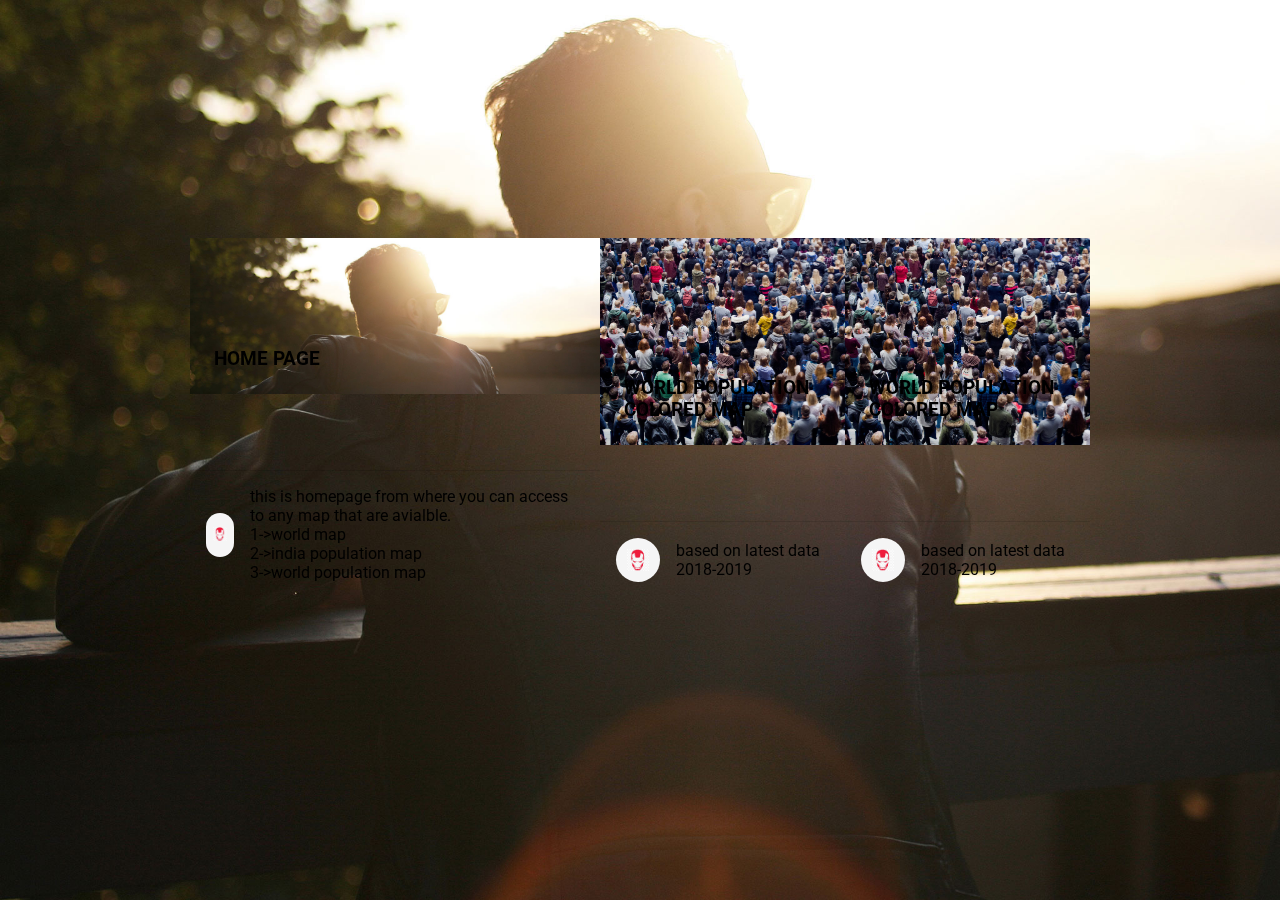
==== index.html @ 8116d2a4 "fresh one" ====
<!doctype html>
<!--
  Material Design Lite
  Copyright 2015 Google Inc. All rights reserved.

  Licensed under the Apache License, Version 2.0 (the "License");
  you may not use this file except in compliance with the License.
  You may obtain a copy of the License at

      https://www.apache.org/licenses/LICENSE-2.0

  Unless required by applicable law or agreed to in writing, software
  distributed under the License is distributed on an "AS IS" BASIS,
  WITHOUT WARRANTIES OR CONDITIONS OF ANY KIND, either express or implied.
  See the License for the specific language governing permissions and
  limitations under the License
-->
<html lang="en">
  <head>
    <meta charset="utf-8">
    <meta http-equiv="X-UA-Compatible" content="IE=edge">
    <meta name="description" content="A front-end template that helps you build fast, modern mobile web apps.">
    <meta name="viewport" content="width=device-width, initial-scale=1.0, minimum-scale=1.0">
    <title>Material Design Lite</title>

    <!-- Add to homescreen for Chrome on Android -->
    <meta name="mobile-web-app-capable" content="yes">
    <link rel="icon" sizes="192x192" href="images/android-desktop.png">

    <!-- Add to homescreen for Safari on iOS -->
    <meta name="apple-mobile-web-app-capable" content="yes">
    <meta name="apple-mobile-web-app-status-bar-style" content="black">
    <meta name="apple-mobile-web-app-title" content="Material Design Lite">
    <link rel="apple-touch-icon-precomposed" href="images/ios-desktop.png">

    <!-- Tile icon for Win8 (144x144 + tile color) -->
    <meta name="msapplication-TileImage" content="images/touch/ms-touch-icon-144x144-precomposed.png">
    <meta name="msapplication-TileColor" content="#3372DF">

    <link rel="shortcut icon" href="images/favicon.png">

    <!-- SEO: If your mobile URL is different from the desktop URL, add a canonical link to the desktop page https://developers.google.com/webmasters/smartphone-sites/feature-phones -->
    <!--
    <link rel="canonical" href="http://www.example.com/">
    -->

    <link rel="stylesheet" href="https://fonts.googleapis.com/css?family=Roboto:regular,bold,italic,thin,light,bolditalic,black,medium&amp;lang=en">
    <link rel="stylesheet" href="https://fonts.googleapis.com/icon?family=Material+Icons">
    <link rel="stylesheet" href="https://code.getmdl.io/1.3.0/material.grey-orange.min.css">
    <link rel="stylesheet" href="styles.css">
    <style>
    #view-source {
      position: fixed;
      display: block;
      right: 0;
      bottom: 0;
      margin-right: 40px;
      margin-bottom: 40px;
      z-index: 900;
    }
    </style>
  </head>
  <body>
    <div class="demo-blog mdl-layout mdl-js-layout has-drawer is-upgraded">
      <main class="mdl-layout__content">
        <div class="demo-blog__posts mdl-grid">
          
        
          <div class="mdl-card on-the-road-again mdl-cell mdl-cell--12-col">
            <div class="mdl-card__media mdl-color-text--grey-50">
              <h3><a href="index.html">HOME PAGE</a></h3>
            </div>
            <div class="mdl-color-text--grey-600 mdl-card__supporting-text">
              </div>
            <div class="mdl-card__supporting-text meta mdl-color-text--grey-600">
              <div class="minilogo"></div>
              <div>
                <strong>this is homepage from where you can access to any map that are avialble.</strong>
                <span>1->world map<br/>2->india population map<br/>3->world population map </span>
              </div>
            </div>
          </div>
         
          <div class="mdl-card shopping mdl-cell mdl-cell--12-col">
            <div class="mdl-card__media mdl-color-text--grey-50">
              <h3><a href="map07.html">WORLD POPULATION COLORED MAP</a></h3>
            </div>
            <div class="mdl-card__supporting-text mdl-color-text--grey-600">
               </div>
            <div class="mdl-card__supporting-text meta mdl-color-text--grey-600">
              <div class="minilogo"></div>
              <div>
                <strong>based on latest data</strong>
                <span>2018-2019</span>
              </div>
            </div>
          </div>
          <div class="mdl-card shopping mdl-cell mdl-cell--12-col">
            <div class="mdl-card__media mdl-color-text--grey-50">
              <h3><a href="map07.html">WORLD POPULATION COLORED MAP</a></h3>
            </div>
            <div class="mdl-card__supporting-text mdl-color-text--grey-600">
               </div>
            <div class="mdl-card__supporting-text meta mdl-color-text--grey-600">
              <div class="minilogo"></div>
              <div>
                <strong>based on latest data</strong>
                <span>2018-2019</span>
              </div>
            </div>
          </div>
        </div> 
      </main>
      
  </body>
  <script>
    Array.prototype.forEach.call(document.querySelectorAll('.mdl-card__media'), function(el) {
      var link = el.querySelector('a');
      if(!link) {
        return;
      }
      var target = link.getAttribute('href');
      if(!target) {
        return;
      }
      el.addEventListener('click', function() {
        location.href = target;
      });
    });
  </script>
</html>
---- styles.css ----
body::before {
    background-size: cover;
    background-attachment: fixed;
    content: '';
    will-change: transform;
    z-index: -1;
    left: 0;
    right: 0;
    bottom: 0;
    top: 0;
    position: fixed;
}
@media (max-width: 512px)  and (-webkit-min-device-pixel-ratio: 1.5),
       (max-width: 512px)  and (min-resolution: 1.5dppx),
       (max-width: 1024px) and (-webkit-max-device-pixel-ratio: 1.5),
       (max-width: 1024px) and (max-resolution: 1.5dppx) {
  body::before {
    background-image: url('images/bg_1024.jpg');
  }
}
@media (min-width: 513px)  and (max-width: 1024px) and (-webkit-min-device-pixel-ratio: 1.5),
       (min-width: 513px)  and (max-width: 1024px) and (min-resolution: 1.5dppx),
       (min-width: 1025px) and (max-width: 2048px) and (-webkit-max-device-pixel-ratio: 1.5),
       (min-width: 1025px) and (max-width: 2048px) and (max-resolution: 1.5dppx)  {
  body::before {
    background-image: url('images/bg_2048.jpg');
  }
}
@media (min-width: 1025px) and (-webkit-min-device-pixel-ratio: 1.5),
       (min-width: 1025px) and (min-resolution: 1.5dppx),
       (min-width: 2049px) and (-webkit-max-device-pixel-ratio: 1.5),
       (min-width: 2049px) and (max-resolution: 1.5dppx) {
  body::before {
    background-image: url('images/bg_2880.jpg');
  }
}
body .demo-blog {
  font-family: 'Roboto', 'Helvetica', sans-serif;
}

.demo-blog .demo-blog__posts {
  max-width: 900px;
  padding: 0;
  display: -webkit-flex;
  display: -ms-flexbox;
  display: flex;
  width: 100%;
  margin: 0 auto;
  -webkit-flex-shrink: 0;
      -ms-flex-negative: 0;
          flex-shrink: 0;
}

.demo-blog.mdl-layout .mdl-layout__content {
  padding-top: 230px;
  position: relative;
  -webkit-overflow-scrolling: touch;
}
.demo-blog .mdl-card {
  display: -webkit-flex;
  display: -ms-flexbox;
  display: flex;
  -webkit-flex-direction: column;
      -ms-flex-direction: column;
          flex-direction: column;
  -webkit-align-items: stretch;
      -ms-flex-align: stretch;
          align-items: stretch;
  min-height: 360px;
}
.demo-blog .mdl-card__title {
  padding: 16px;
  -webkit-flex-grow: 1;
      -ms-flex-positive: 1;
          flex-grow: 1;
}
.demo-blog .mdl-card__media {
  box-sizing: border-box;
  background-size: cover;
  padding: 24px;
  display: -webkit-flex;
  display: -ms-flexbox;
  display: flex;
  -webkit-flex-grow: 1;
      -ms-flex-positive: 1;
          flex-grow: 1;
  -webkit-flex-direction: row;
      -ms-flex-direction: row;
          flex-direction: row;
  -webkit-align-items: flex-end;
      -ms-flex-align: end;
          align-items: flex-end;
  cursor: pointer;
}
.demo-blog .mdl-card__media a,
.demo-blog .mdl-card__title a {
  color: inherit;
}
.demo-blog .mdl-card__supporting-text {
  width: 100%;
  padding: 16px;
  min-height: 64px;
  display: -webkit-flex;
  display: -ms-flexbox;
  display: flex;
  -webkit-align-items: center;
      -ms-flex-align: center;
          align-items: center;
}
.demo-blog .mdl-card__supporting-text strong {
  font-weight: 400;
}
.demo-blog .mdl-card__media ~ .mdl-card__supporting-text {
  min-height: 64px;
}
.demo-blog .mdl-card__supporting-text:not(:last-child) {
  box-sizing: border-box;
  min-height: 76px;
}
.demo-blog:not(.demo-blog--blogpost) .mdl-card__supporting-text ~ .mdl-card__supporting-text {
  border-top: 1px solid rgba(0,0,0,0.1);
}

.demo-blog .mdl-card__actions:first-child {
  margin-left: 0;
}
.demo-blog .meta {
  box-sizing: border-box;
  padding: 16px;
  display: -webkit-flex;
  display: -ms-flexbox;
  display: flex;
  -webkit-flex-direction: row;
      -ms-flex-direction: row;
          flex-direction: row;
  -webkit-align-items: center;
      -ms-flex-align: center;
          align-items: center;
  -webkit-justify-content: flex-start;
      -ms-flex-pack: start;
          justify-content: flex-start;
  height: auto;
}
.demo-blog .meta > .meta__favorites{
  -webkit-flex-direction: row;
      -ms-flex-direction: row;
          flex-direction: row;
  margin: 0 8px;
  font-size: 13px;
  font-weight: 500;
}
.demo-blog .meta > .meta__favorites .material-icons {
  font-size: 2em;
  cursor: pointer;
  margin-left: 12px;
}
.demo-blog .mdl-card .meta.meta--fill {
  -webkit-justify-content: space-between;
      -ms-flex-pack: justify;
          justify-content: space-between;
}
.demo-blog .meta > *:first-child {
  margin-right: 16px;
}
.demo-blog .meta > * {
  display: -webkit-flex;
  display: -ms-flexbox;
  display: flex;
  -webkit-flex-direction: column;
      -ms-flex-direction: column;
          flex-direction: column;
}
.demo-blog.is-small-screen .demo-blog__posts > .mdl-card.coffee-pic {
  -webkit-order: 0;
      -ms-flex-order: 0;
          order: 0;
}
.demo-blog.is-small-screen .demo-blog__posts > .mdl-card.something-else {
  -webkit-order: -1;
      -ms-flex-order: -1;
          order: -1;
}
.demo-blog .coffee-pic .mdl-card__media {
  background-image: url('images/coffee.jpg');
}
.demo-blog .something-else .mdl-card__media {
  display: -webkit-flex;
  display: -ms-flexbox;
  display: flex;
  -webkit-flex-direction: column;
      -ms-flex-direction: column;
          flex-direction: column;
  -webkit-justify-content: center;
      -ms-flex-pack: center;
          justify-content: center;
  -webkit-align-items: center;
      -ms-flex-align: center;
          align-items: center;
}
.demo-blog .something-else > button {
  position: absolute;
  top: 0;
  right: 28px;
  -webkit-transform: translate(0px, -28px);
          transform: translate(0px, -28px);
}
.demo-blog .something-else .mdl-card__media {
  font-size: 13px;
  font-weight: 500;
  border-top-left-radius: 2px;
  border-top-right-radius: 2px;
}
.demo-blog .something-else .mdl-card__media img {
  width: 64px;
  height: 64px;
  margin-bottom: 10px;
}
.demo-blog .something-else .mdl-card__supporting-text {
  background-color: #F5F5F5;
  border-bottom-left-radius: 2px;
  border-bottom-right-radius: 2px;
}
.demo-blog .on-the-road-again .mdl-card__media {
  background-image: url('images/road.jpg');
}
.demo-blog .shopping .mdl-card__media {
  background-image: url('images/shopping.jpg');
}
.demo-blog .demo-blog__posts > .demo-nav {
  margin: 12px 15px;
  display: -webkit-flex;
  display: -ms-flexbox;
  display: flex;
  -webkit-flex-direction: row;
      -ms-flex-direction: row;
          flex-direction: row;
  -webkit-justify-content: space-between;
      -ms-flex-pack: justify;
          justify-content: space-between;
  -webkit-align-items: center;
      -ms-flex-align: center;
          align-items: center;
  color: white;
  font-weight: 500;
}
.demo-blog .demo-blog__posts > .demo-nav > .demo-nav__button {
  color: white;
  text-decoration: none;
}
.demo-blog .demo-blog__posts > .demo-nav .mdl-button {
  color: rgba(0,0,0,0.54);
  background-color: white;
}
.demo-blog .demo-blog__posts > .demo-nav > .demo-nav__button:first-child .mdl-button {
  margin-right: 16px;
}
.demo-blog .demo-blog__posts > .demo-nav > .demo-nav__button:last-child .mdl-button {
  margin-left: 16px;
}
.demo-blog .mdl-card > a {
  color: inherit;
  text-decoration: none;
  font-weight: inherit;
}
.demo-blog .mdl-card h3 {
  margin: 0;
}
.demo-blog .mdl-card h3 a {
  text-decoration: none;
}
.demo-blog .mdl-card h3.quote:before, .demo-blog .mdl-card h3.quote:after {
  display: block;
  font-size: 3em;
  margin-top: 0.5em;
}
.demo-blog .mdl-card h3.quote:before {
  content: '“';
}
.demo-blog .mdl-card h3.quote:after {
  content: '”';
}
.demo-blog--blogpost .custom-header {
  background-color: transparent;
}
.demo-blog--blogpost .demo-blog__posts > .mdl-card .mdl-card__media {
  background-image: url('images/road_big.jpg');
  height: 280px;
}
.demo-blog--blogpost .comments {
  background-color: #EEE;
}
.demo-blog--blogpost .meta > * {
  -webkit-align-items: center;
      -ms-flex-align: center;
          align-items: center;
}
.demo-blog--blogpost .meta + .mdl-card__supporting-text {
  border: 0;
  display: -webkit-flex;
  display: -ms-flexbox;
  display: flex;
  -webkit-flex-direction: column;
      -ms-flex-direction: column;
          flex-direction: column;
}
.demo-blog--blogpost .meta + .mdl-card__supporting-text p {
  max-width: 512px;
  margin: 16px auto;
  font-size: 16px;
  line-height: 28px;
}

.demo-blog--blogpost .comments {
  display: -webkit-flex;
  display: -ms-flexbox;
  display: flex;
  -webkit-flex-direction: column;
      -ms-flex-direction: column;
          flex-direction: column;
  -webkit-justify-content: flex-start;
      -ms-flex-pack: start;
          justify-content: flex-start;
  -webkit-align-items: stretch;
      -ms-flex-align: stretch;
          align-items: stretch;
  padding: 32px;
  box-sizing: border-box;
}
.demo-blog--blogpost .comments > form {
  display: -webkit-flex;
  display: -ms-flexbox;
  display: flex;
  -webkit-flex-direction: row;
      -ms-flex-direction: row;
          flex-direction: row;
  margin-bottom: 16px;
}
.demo-blog--blogpost .comments > form .mdl-textfield {
  -webkit-flex-grow: 1;
      -ms-flex-positive: 1;
          flex-grow: 1;
  margin-right: 16px;
  color: rgb(97, 97, 97);
}
/* Workaround for Firefox.
 * User agent stylesheet kept overwriting the font in FF only.
 */
.demo-blog--blogpost .comments > form .mdl-textfield .mdl-textfield__input {
  font-family: 'Roboto', 'Helvetica', sans-serif;
}
.demo-blog--blogpost .comments > form .mdl-textfield input,
.demo-blog--blogpost .comments > form .mdl-textfield textarea {
  resize: none;
}
.demo-blog--blogpost .comments > form button {
  margin-top: 20px;
  background-color: rgba(0, 0, 0, 0.24);
  color: white;
}
.demo-blog--blogpost .comments .comment {
  display: -webkit-flex;
  display: -ms-flexbox;
  display: flex;
  -webkit-flex-direction: column;
      -ms-flex-direction: column;
          flex-direction: column;
  -webkit-align-items: stretch;
      -ms-flex-align: stretch;
          align-items: stretch;
}
.demo-blog--blogpost .comments .comment > .comment__header {
  display: -webkit-flex;
  display: -ms-flexbox;
  display: flex;
  -webkit-flex-direction: row;
      -ms-flex-direction: row;
          flex-direction: row;
  -webkit-align-items: center;
      -ms-flex-align: center;
          align-items: center;
  margin-bottom: 16px;
}
.demo-blog--blogpost .comments .comment > .comment__header > .comment__avatar {
  width: 48px;
  height: 48px;
  border-radius: 24px;
  margin-right: 16px;
}
.demo-blog--blogpost .comments .comment > .comment__header > .comment__author {
  -webkit-flex-grow: 1;
      -ms-flex-positive: 1;
          flex-grow: 1;
  display: -webkit-flex;
  display: -ms-flexbox;
  display: flex;
  -webkit-flex-direction: column;
      -ms-flex-direction: column;
          flex-direction: column;
}
.demo-blog--blogpost .comments .comment > .comment__text {
  line-height: 1.5em;
}
.demo-blog--blogpost .comments .comment > .comment__actions {
  display: -webkit-flex;
  display: -ms-flexbox;
  display: flex;
  -webkit-flex-direction: row;
      -ms-flex-direction: row;
          flex-direction: row;
  -webkit-justify-content: flex-start;
      -ms-flex-pack: start;
          justify-content: flex-start;
  -webkit-align-items: center;
      -ms-flex-align: center;
          align-items: center;
  font-size: 0.8em;
  margin-top: 16px;
}
.demo-blog--blogpost .comments .comment > .comment__actions button {
  margin-right: 16px;
  color: rgba(0, 0, 0, 0.24);
}
.demo-blog--blogpost .comments .comment > .comment__answers {
  padding-top: 32px;
  padding-left: 48px;
}

.demo-blog--blogpost .demo-back {
  position: absolute;
  top: 16px;
  left: 16px;
  color: white;
  z-index: 9999;
}
.demo-blog .section-spacer {
  -webkit-flex-grow: 1;
      -ms-flex-positive: 1;
          flex-grow: 1;
}
.demo-blog .something-else {
  overflow: visible;
  z-index: 10;
}
.demo-blog .amazing .mdl-card__title {
  background-color: #263238;
}
.demo-blog .minilogo {
  width: 44px;
  height: 44px;
  background-image: url('images/avatar.png');
  background-position: center;
  background-repeat: no-repeat;
  background-size: 50%;
  border-radius: 22px;
  background-color: #F5F5F5;
}

/* Fixes for IE 10 */
.mdl-grid {
  display: -webkit-flex !important;
  display: -ms-flexbox !important;
  display: flex !important;
}

.social-btn {
  background-position: center;
  background-size: contain;
  background-repeat: no-repeat;
  background-color: transparent;
  margin: 0 16px;
  width: 24px;
  height: 24px;
  cursor: pointer;
  opacity: 0.46;
  border-radius: 2px;
}
.social-btn__twitter {
  background-image: url('https://www.gstatic.com/images/icons/material/system/2x/post_twitter_black_24dp.png');
}
.social-btn__blogger {
  background-image: url('https://www.gstatic.com/images/icons/material/system/2x/post_facebook_black_24dp.png');
}
.social-btn__gplus {
  background-image: url('https://www.gstatic.com/images/icons/material/system/2x/post_gplus_black_24dp.png');
}
.social-btn__share {
  color: rgba(0, 0, 0, 0.54);
  background: transparent;
}

.demo-blog .mdl-mini-footer {
  margin-top: 80px;
  height: 120px;
  padding: 40px;
  -webkit-align-items: center;
      -ms-flex-align: center;
          align-items: center;
  background-color: white;
  box-sizing: border-box;
}
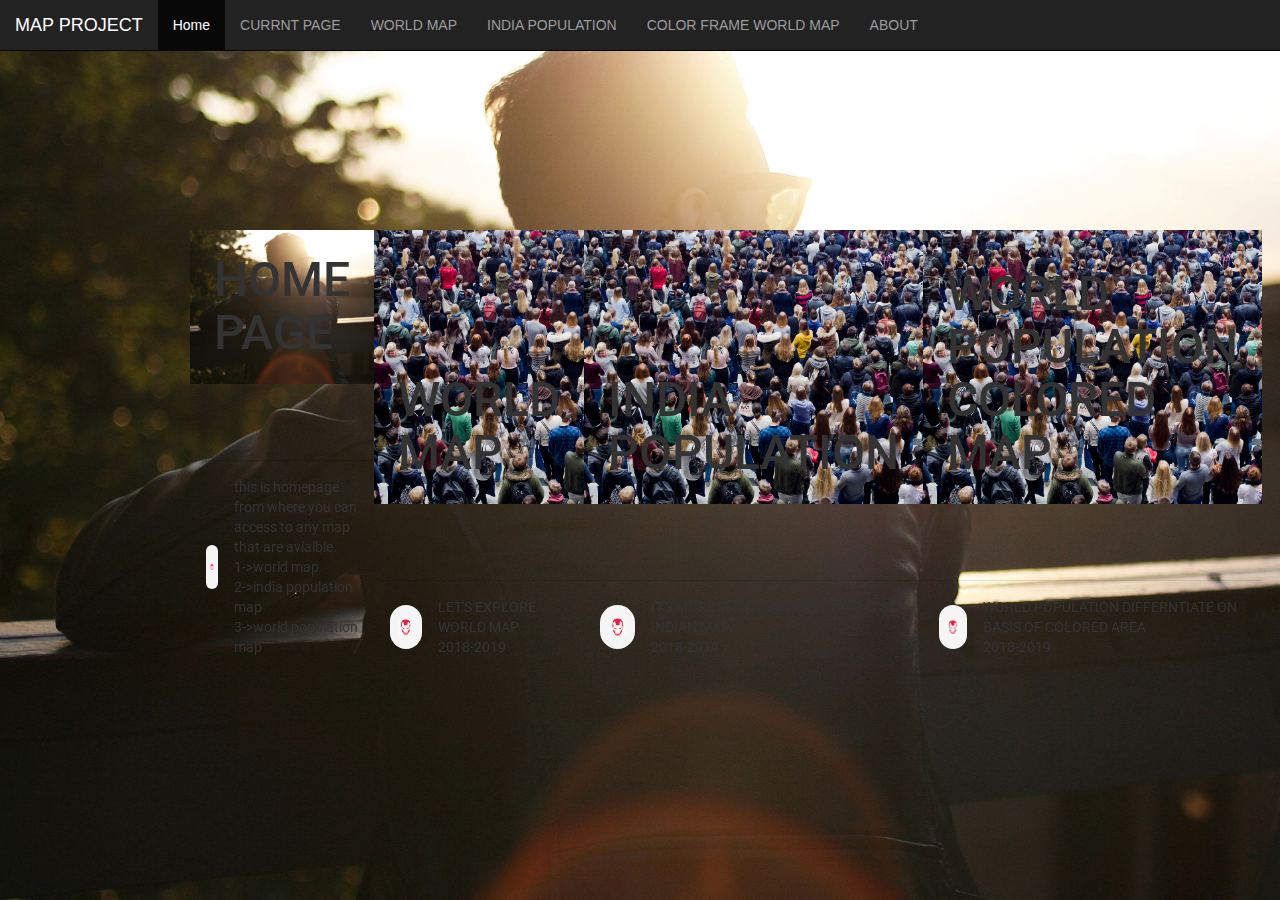
==== commit 92562393: "first vommit" ====
--- a/index.html
+++ b/index.html
@@ -21,17 +21,17 @@
     <meta http-equiv="X-UA-Compatible" content="IE=edge">
     <meta name="description" content="A front-end template that helps you build fast, modern mobile web apps.">
     <meta name="viewport" content="width=device-width, initial-scale=1.0, minimum-scale=1.0">
-    <title>Material Design Lite</title>
+    <title>MY PROJECT</title>
 
     <!-- Add to homescreen for Chrome on Android -->
     <meta name="mobile-web-app-capable" content="yes">
-    <link rel="icon" sizes="192x192" href="images/android-desktop.png">
+    <link rel="icon" sizes="192x192" href="images/avatar.png">
 
     <!-- Add to homescreen for Safari on iOS -->
     <meta name="apple-mobile-web-app-capable" content="yes">
     <meta name="apple-mobile-web-app-status-bar-style" content="black">
     <meta name="apple-mobile-web-app-title" content="Material Design Lite">
-    <link rel="apple-touch-icon-precomposed" href="images/ios-desktop.png">
+    <link rel="apple-touch-icon-precomposed" href="images/avatar.png">
 
     <!-- Tile icon for Win8 (144x144 + tile color) -->
     <meta name="msapplication-TileImage" content="images/touch/ms-touch-icon-144x144-precomposed.png">
@@ -59,8 +59,33 @@
       z-index: 900;
     }
     </style>
+       <meta charset="utf-8">
+       <meta name="viewport" content="width=device-width, initial-scale=1">
+       <link rel="stylesheet" href="https://maxcdn.bootstrapcdn.com/bootstrap/3.4.0/css/bootstrap.min.css">
+       <script src="https://ajax.googleapis.com/ajax/libs/jquery/3.4.1/jquery.min.js"></script>
+       <script src="https://maxcdn.bootstrapcdn.com/bootstrap/3.4.0/js/bootstrap.min.js"></script>
+     
+   
   </head>
   <body>
+
+    <nav class="navbar navbar-inverse  navbar-fixed-top">
+        <div class="container-fluid">
+          <div class="navbar-header">
+            <a class="navbar-brand" href="#">MAP PROJECT</a>
+          </div>
+          <ul class="nav navbar-nav">
+            <li class="active"><a href="index.html">Home</a></li>
+            <li><a href="index.html">CURRNT PAGE</a></li>
+            <li><a href="map1.html">WORLD MAP</a></li>
+            <li><a href="mapindi.html">INDIA POPULATION</a></li>
+            <li><a href="map07.html">COLOR FRAME WORLD MAP</a></li>
+            <li><a href="aboutme.htmL">ABOUT</a></li>
+
+          </ul>
+        </div>
+      </nav>
+
     <div class="demo-blog mdl-layout mdl-js-layout has-drawer is-upgraded">
       <main class="mdl-layout__content">
         <div class="demo-blog__posts mdl-grid">
@@ -68,7 +93,7 @@
         
           <div class="mdl-card on-the-road-again mdl-cell mdl-cell--12-col">
             <div class="mdl-card__media mdl-color-text--grey-50">
-              <h3><a href="index.html">HOME PAGE</a></h3>
+              <h3><a href="index.html" style="font-size: -webkit-xxx-large;">HOME PAGE</a></h3>
             </div>
             <div class="mdl-color-text--grey-600 mdl-card__supporting-text">
               </div>
@@ -80,31 +105,47 @@
               </div>
             </div>
           </div>
-         
+          
+          <div class="mdl-card shopping mdl-cell mdl-cell--12-col">
+              <div class="mdl-card__media mdl-color-text--grey-50">
+                <h3><a href="map1.html" style="font-size: -webkit-xxx-large;">WORLD MAP</a></h3>
+              </div>
+              <div class="mdl-card__supporting-text mdl-color-text--grey-600">
+                 </div>
+              <div class="mdl-card__supporting-text meta mdl-color-text--grey-600">
+                <div class="minilogo"></div>
+                <div>
+                  <strong>LET'S EXPLORE WORLD MAP</strong>
+                  <span>2018-2019 </span>
+                </div>
+              </div>
+            </div>
+          
+             
           <div class="mdl-card shopping mdl-cell mdl-cell--12-col">
             <div class="mdl-card__media mdl-color-text--grey-50">
-              <h3><a href="map07.html">WORLD POPULATION COLORED MAP</a></h3>
+              <h3><a href="mapind.html" style="font-size: -webkit-xxx-large;">INDIA POPULATION</a></h3>
             </div>
             <div class="mdl-card__supporting-text mdl-color-text--grey-600">
                </div>
             <div class="mdl-card__supporting-text meta mdl-color-text--grey-600">
               <div class="minilogo"></div>
               <div>
-                <strong>based on latest data</strong>
+                <strong>IT'S MORE THAN JUST INDIA MAP IT'S INDIAN MAP</strong>
                 <span>2018-2019</span>
               </div>
             </div>
           </div>
           <div class="mdl-card shopping mdl-cell mdl-cell--12-col">
             <div class="mdl-card__media mdl-color-text--grey-50">
-              <h3><a href="map07.html">WORLD POPULATION COLORED MAP</a></h3>
+              <h3><a href="map07.html" style="font-size: -webkit-xxx-large;">WORLD POPULATION COLORED MAP</a></h3>
             </div>
             <div class="mdl-card__supporting-text mdl-color-text--grey-600">
                </div>
             <div class="mdl-card__supporting-text meta mdl-color-text--grey-600">
               <div class="minilogo"></div>
               <div>
-                <strong>based on latest data</strong>
+                <strong>WORLD POPULATION DIFFERNTIATE ON BASIS OF COLORED AREA</strong>
                 <span>2018-2019</span>
               </div>
             </div>
